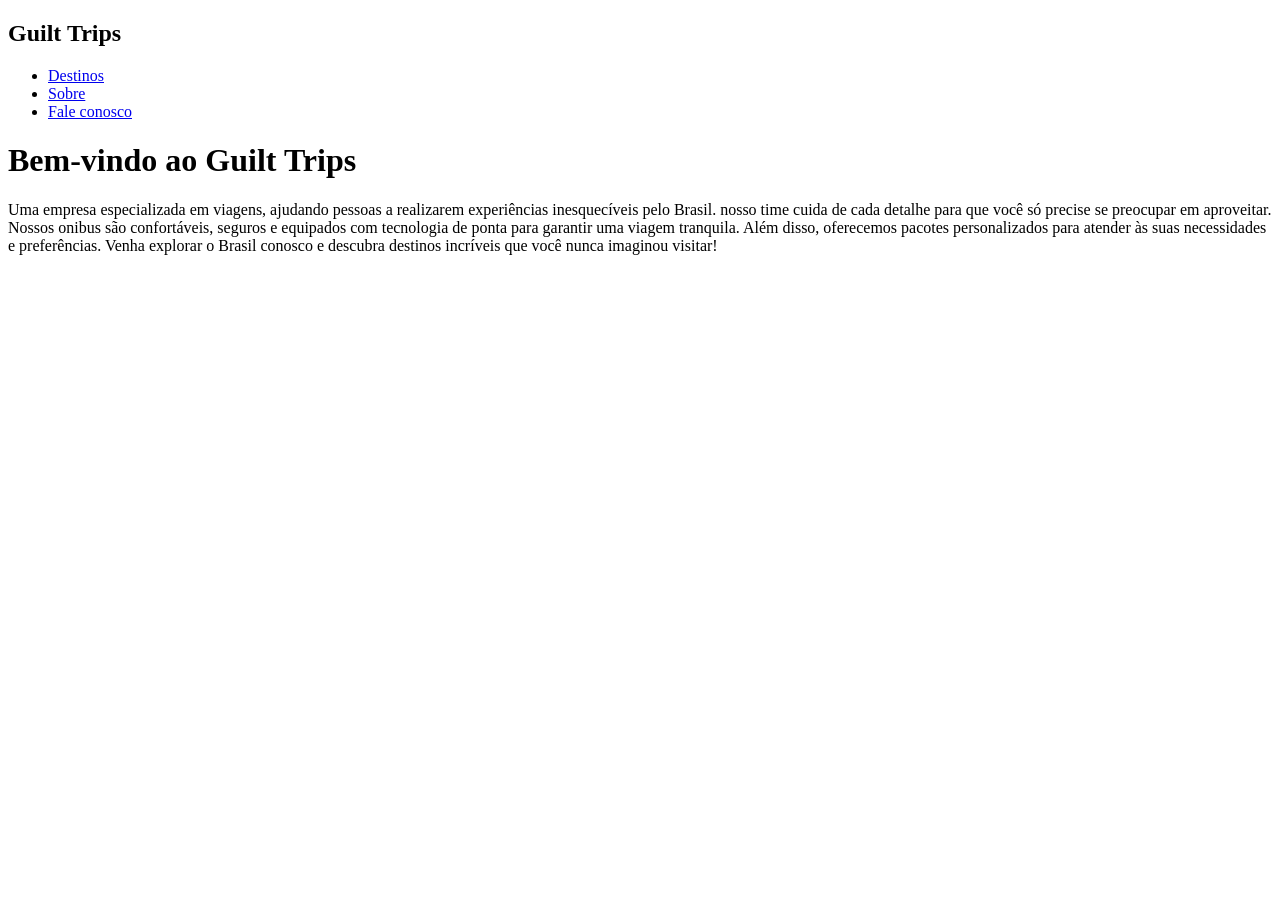
==== thum thum thum rianhur/index.html @ 9644c7b5 "o site inteiro pronto né pae" ====
<!DOCTYPE html>
<html lang="pt-BR">
<head>
    <meta charset="UTF-8">
    <meta name="viewport" content="width=device-width, initial-scale=1.0">
        <title>Guilt Trips</title>
        <link rel="stylesheet" href="C:\tatu\tungtungryanhur\thum thum thum rianhur\assets\css\style.css">
    
</head>
<body>
    <header class="top-header">
        <nav class="nav">
            <div class="nav-logo">
                <h1>Guilt Trips</h1>
            </div>

            <ul class="nav-menu">
                <li class="nav-card"><a href="destinos.html">Destinos</a></li>
                <li class="nav-card"><a href="sobre.html">Sobre</a></li>
                 <li class="nav-card"><a href="https://wa.me/5531992715693" target="_blank" ?text=Olá! Gostaria de saber mais sobre os pacotes de viagem ou tenho alguma duvida.sobre a empresa. Você poderia me ajudar?">
  Fale conosco
</a></li>
            </ul>
        </nav>
    </header>

    <main>
        <div id="titulo_da_home">
            <h1>Bem-vindo ao Guilt Trips</h1>
        </div>

        <section id="breve_apresentacao">
            <p>
                Uma empresa especializada em viagens, ajudando pessoas a
                realizarem experiências inesquecíveis pelo Brasil.
                nosso time cuida de cada detalhe para
                que você só precise se preocupar em aproveitar. Nossos onibus são confortáveis, seguros e equipados com tecnologia de ponta para garantir uma viagem tranquila. Além disso, oferecemos pacotes personalizados para atender às suas necessidades e preferências. Venha explorar o Brasil conosco e descubra destinos incríveis que você nunca imaginou visitar!
            </p>
        </section>
    </main>

    <script src="C:\tatu\tungtungryanhur\thum thum thum rianhur\assets\js\script.js"></script>
</body>
</html>
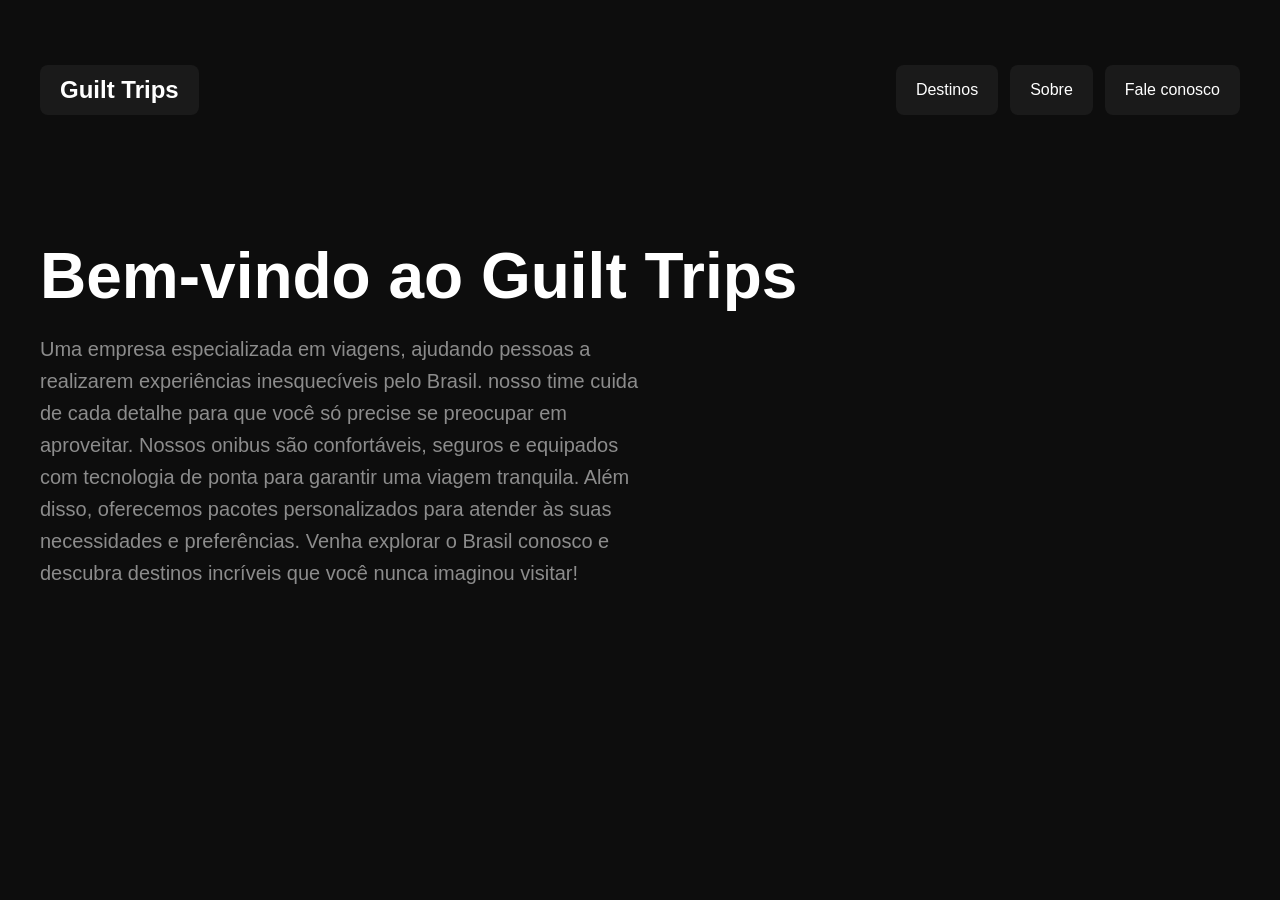
==== commit 21c3b4a2: "sos" ====
--- a/thum thum thum rianhur/index.html
+++ b/thum thum thum rianhur/index.html
@@ -4,7 +4,7 @@
     <meta charset="UTF-8">
     <meta name="viewport" content="width=device-width, initial-scale=1.0">
         <title>Guilt Trips</title>
-        <link rel="stylesheet" href="C:\tatu\tungtungryanhur\thum thum thum rianhur\assets\css\style.css">
+        <link rel="stylesheet" href="assets\css\style.css">
     
 </head>
 <body>
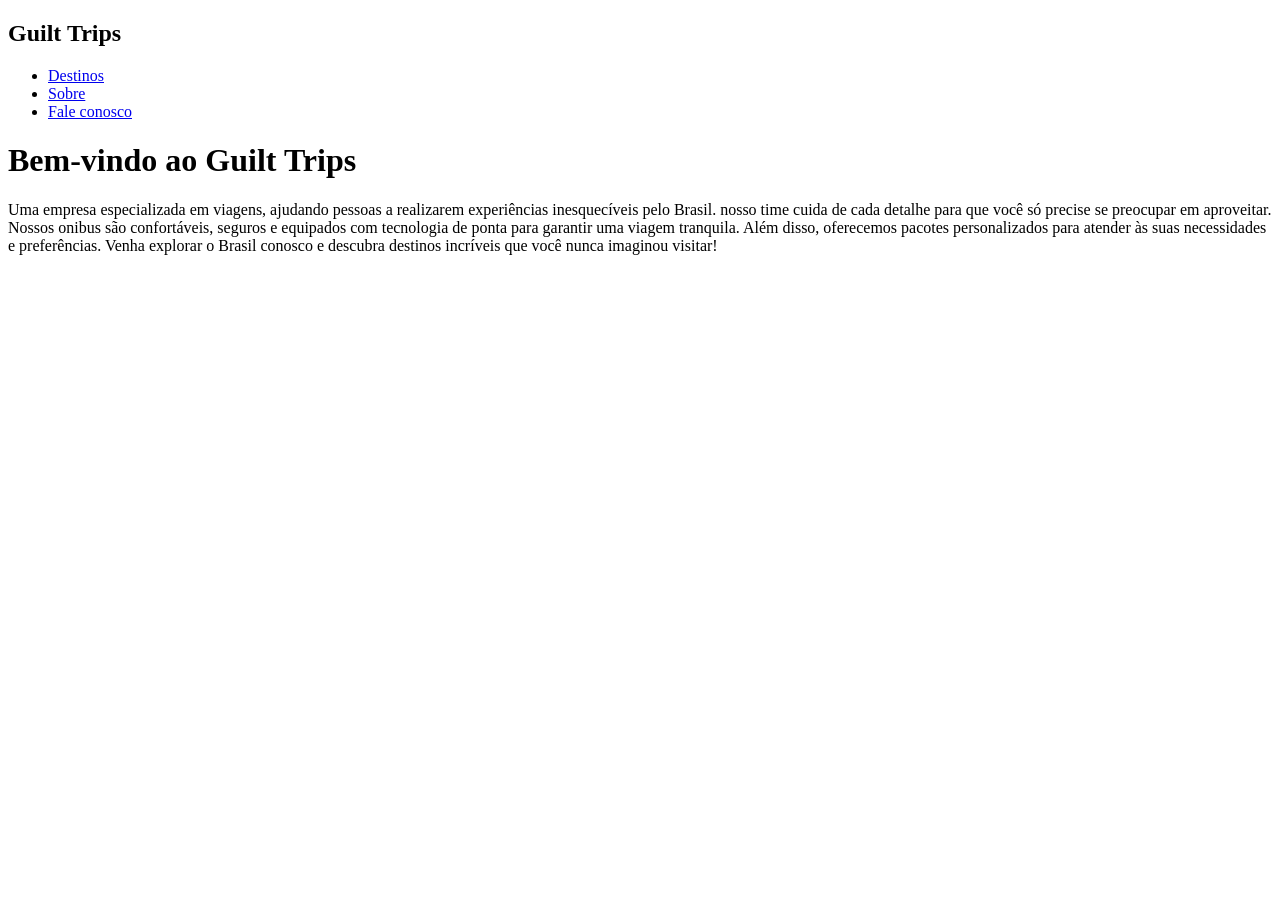
==== commit d66d7033: "voumematar" ====
--- a/thum thum thum rianhur/index.html
+++ b/thum thum thum rianhur/index.html
@@ -4,7 +4,7 @@
     <meta charset="UTF-8">
     <meta name="viewport" content="width=device-width, initial-scale=1.0">
         <title>Guilt Trips</title>
-        <link rel="stylesheet" href="assets\css\style.css">
+        <link rel="stylesheet" href="gitassets\css\style.css">
     
 </head>
 <body>
